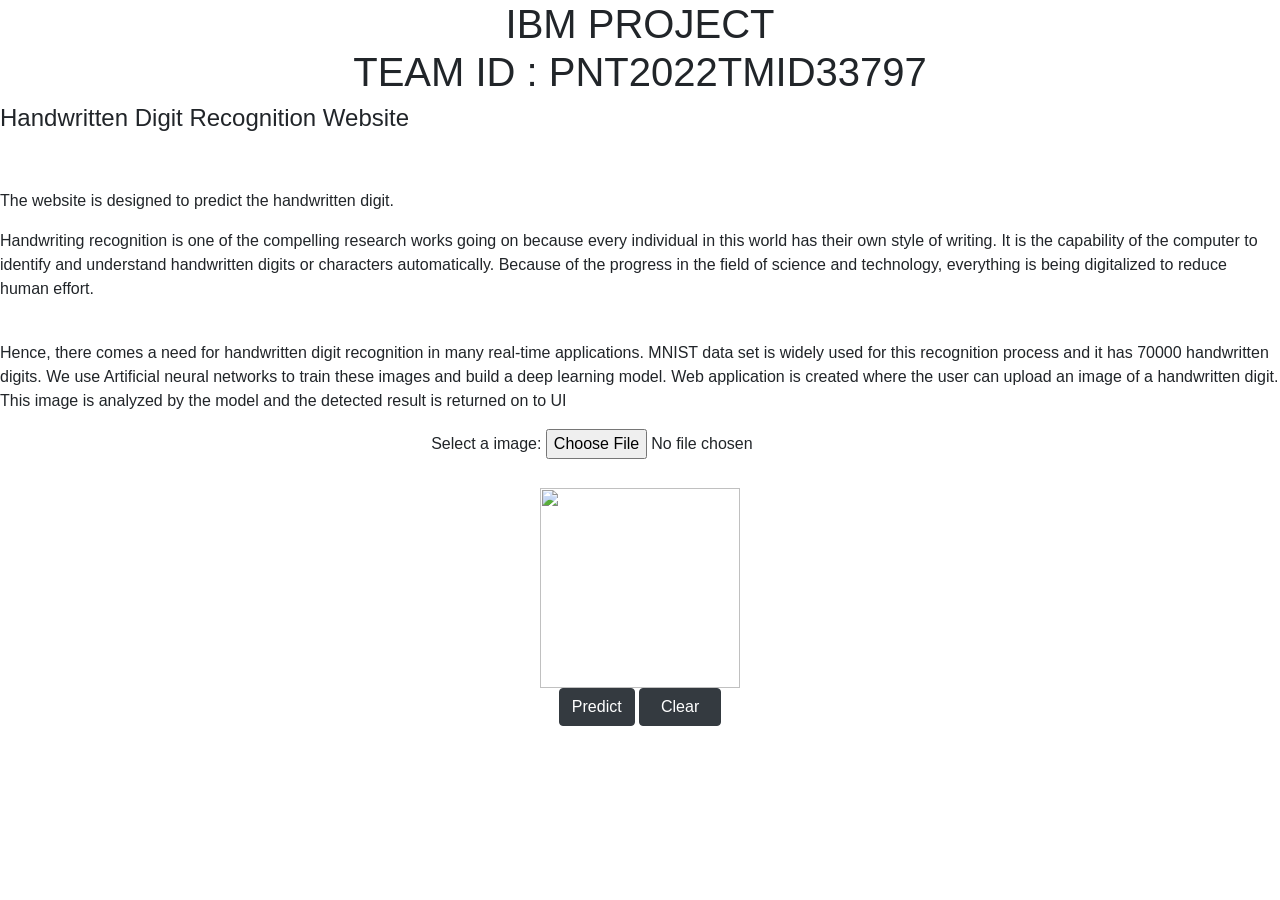
==== Project development Phase/Sprint 3/templates/index.html @ e09503b7 "makes chages in file" ====
<html>

<head>
  <title>Digit Recognition WebApp</title>

  <meta name="viewport" content="width=device-width">
  <!-- GoogleFont -->
  <link href="https://fonts.googleapis.com/css2?family=Prompt:wght@600&display=swap" rel="stylesheet">
  <link href="https://fonts.googleapis.com/css2?family=Varela+Round&display=swap" rel="stylesheet">
  <link href="https://fonts.googleapis.com/css2?family=Source+Code+Pro:wght@500&display=swap" rel="stylesheet">
  <link href="https://fonts.googleapis.com/css?family=Calistoga|Josefin+Sans:400,700|Pacifico&display=swap" rel="stylesheet">
  <!-- bootstrap -->
  <link rel="stylesheet" href="https://stackpath.bootstrapcdn.com/bootstrap/4.3.1/css/bootstrap.min.css" integrity="sha384-ggOyR0iXCbMQv3Xipma34MD+dH/1fQ784/j6cY/iJTQUOhcWr7x9JvoRxT2MZw1T" crossorigin="anonymous">
  <link rel="stylesheet" type= "text/css" href= "{{ url_for('static',filename='css/style.css') }}">
  <!-- fontawesome -->
  <script src="https://kit.fontawesome.com/b3aed9cb07.js" crossorigin="anonymous"></script>

  <script src="https://code.jquery.com/jquery-3.3.1.slim.min.js" integrity="sha384-q8i/X+965DzO0rT7abK41JStQIAqVgRVzpbzo5smXKp4YfRvH+8abtTE1Pi6jizo" crossorigin="anonymous"></script>
  <script src="https://cdnjs.cloudflare.com/ajax/libs/popper.js/1.14.7/umd/popper.min.js" integrity="sha384-UO2eT0CpHqdSJQ6hJty5KVphtPhzWj9WO1clHTMGa3JDZwrnQq4sF86dIHNDz0W1" crossorigin="anonymous"></script>
  <script src="https://stackpath.bootstrapcdn.com/bootstrap/4.3.1/js/bootstrap.min.js" integrity="sha384-JjSmVgyd0p3pXB1rRibZUAYoIIy6OrQ6VrjIEaFf/nJGzIxFDsf4x0xIM+B07jRM" crossorigin="anonymous"></script>
  <script src="https://cdn.jsdelivr.net/npm/@tensorflow/tfjs@latest"></script>

</head>

<script>
  function preview() {
    frame.src=URL.createObjectURL(event.target.files[0]);
}

    $(document).ready(function() {
          $('#clear_button').on('click', function() {
              $('#image').val('');
              $('#frame').attr('src',"");
            });
        });

</script>

<body>
  <section align='center'>
  <h1 class="welcome">IBM PROJECT


  <div id="team_id">TEAM ID : PNT2022TMID33797</div>
  </h1>
  </section>
    <section id="title">
    <h4 class="heading">Handwritten Digit Recognition Website</h4>
    <br><br>
      <p>
        The website is designed to predict the handwritten digit.
      </p>
    <p>
        Handwriting recognition is one of the compelling research works going on because every individual in this world
        has their own style of writing. It is the capability of the computer to identify and understand
        handwritten digits or characters automatically. Because of the progress in the field of science and technology,
        everything is being digitalized to reduce human effort.</p>

      <br>
    <p> Hence, there comes a need for handwritten digit recognition in many real-time applications.
        MNIST data set is widely used for this recognition process and it has 70000 handwritten digits.
        We use Artificial neural networks to train these images and build a deep learning model.
        Web application is created where the user can upload an image of a handwritten digit.
        This image is analyzed by the model and the detected result is returned on to UI</p>

  </section>

  <section id="content" align='center'>

        <div class="leftside">
        <form action="/predict" method="POST" enctype="multipart/form-data">
        <label>Select a image:</label>
        <input id="image" type="file" name="image" accept="image/png, image/jpeg" onchange="preview()"><br><br>
          <img id="frame" src="" width="200px" height="200px"/>
          <div class="buttons_div">
            <button type="submit" class="btn btn-dark" id="predict_button">Predict</button>
            <button type="button" class="btn btn-dark" id="clear_button">&nbsp Clear &nbsp</button>
          </div>
        </form>
        </div>
  </section>

</body>

</html>
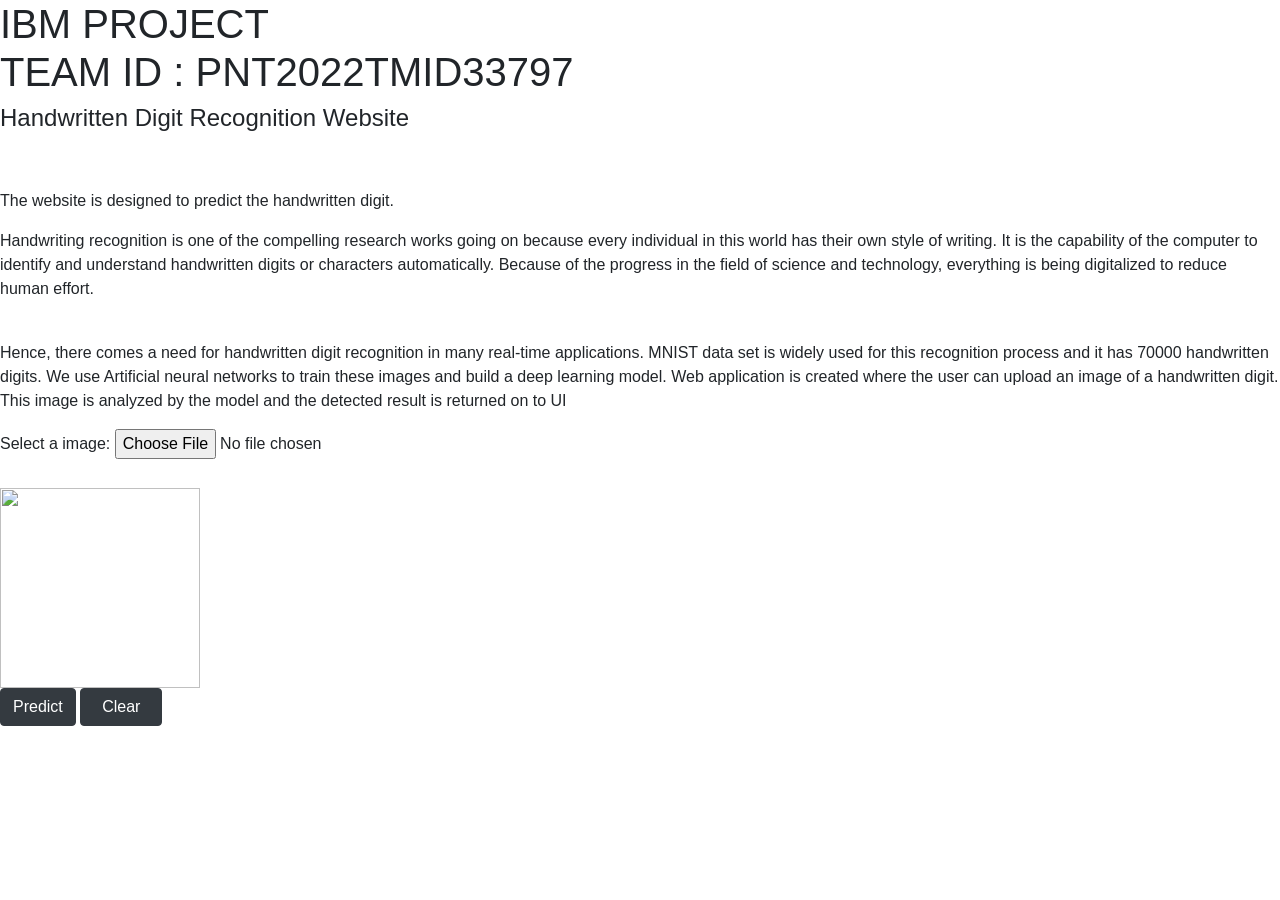
==== commit fa165d13: "styling css" ====
--- a/Project development Phase/Sprint 3/templates/index.html
+++ b/Project development Phase/Sprint 3/templates/index.html
@@ -37,7 +37,7 @@
 </script>
 
 <body>
-  <section align='center'>
+  <section>
   <h1 class="welcome">IBM PROJECT
 
 
@@ -65,7 +65,7 @@
 
   </section>
 
-  <section id="content" align='center'>
+  <section id="content">
 
         <div class="leftside">
         <form action="/predict" method="POST" enctype="multipart/form-data">
